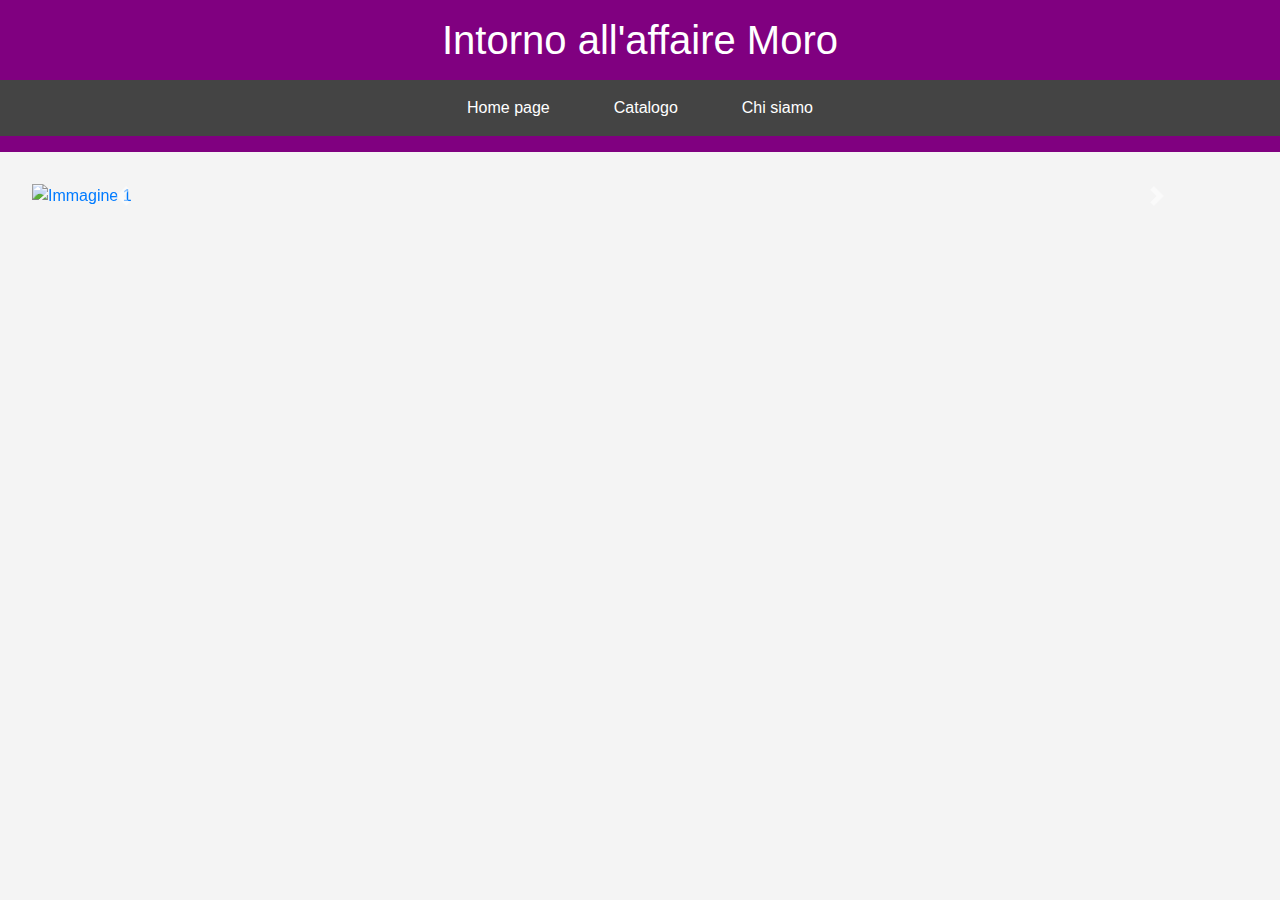
==== index.html @ 4599a167 "Update index.html" ====
<!DOCTYPE html>
<html lang="it">
<head>
    <meta charset="UTF-8">
    <meta name="viewport" content="width=device-width, initial-scale=1.0">
    <title>Intorno all'affaire Moro</title>
    <!-- Bootstrap CSS -->
    <link rel="stylesheet" href="https://stackpath.bootstrapcdn.com/bootstrap/4.5.2/css/bootstrap.min.css">
    <!-- CSS personalizzato -->
    <link rel="stylesheet" href="style.css">
</head>
<body>
    <header style="background-color: #800080; color: #fff;">
        <h1>Intorno all'affaire Moro</h1>
        <nav>
            <ul class="menu">
                <li><a href="index.html">Home page</a></li>
                <li><a href="#">Catalogo</a>
                    <ul class="submenu">
                        <li><a href="listacompleta.html">Lista completa</a></li>
                        <li><a href="#">Lista per persona</a></li>
                        <li><a href="#">Lista per mese</a></li>
                    </ul>
                </li>
                <li><a href="#">Chi siamo</a></li>
            </ul>
        </nav>
    </header>

    <main>
        <section id="carouselSection">
            <div id="carouselImages" class="carousel slide" data-ride="carousel">
                <div class="carousel-inner">
                    <div class="carousel-item active">
                        <a href="link1.html"><img src="image1.jpg" class="d-block w-100" alt="Immagine 1"></a>
                    </div>
                    <div class="carousel-item">
                        <a href="link2.html"><img src="image2.jpg" class="d-block w-100" alt="Immagine 2"></a>
                    </div>
                    <div class="carousel-item">
                        <a href="link3.html"><img src="image3.jpg" class="d-block w-100" alt="Immagine 3"></a>
                    </div>
                </div>
                <a class="carousel-control-prev" href="#carouselImages" role="button" data-slide="prev">
                    <span class="carousel-control-prev-icon" aria-hidden="true"></span>
                    <span class="sr-only">Previous</span>
                </a>
                <a class="carousel-control-next" href="#carouselImages" role="button" data-slide="next">
                    <span class="carousel-control-next-icon" aria-hidden="true"></span>
                    <span class="sr-only">Next</span>
                </a>
            </div>
        </section>
    </main>

    <!-- Bootstrap JS e dipendenze -->
    <script src="https://code.jquery.com/jquery-3.5.1.slim.min.js"></script>
    <script src="https://cdn.jsdelivr.net/npm/@popperjs/core@1.16.1/dist/umd/popper.min.js"></script>
    <script src="https://stackpath.bootstrapcdn.com/bootstrap/4.5.2/js/bootstrap.min.js"></script>
</body>
</html>
---- style.css ----
body {
    font-family: Arial, sans-serif;
    background-color: #f4f4f4;
    margin: 0;
    padding: 0;
}

header {
    background-color: #333;
    color: #fff;
    text-align: center;
    padding: 1rem 0;
    position: sticky;
    top: 0;
    z-index: 1000;
}

header h1 {
    margin: 0;
}

nav {
    margin-top: 1rem;
}

.menu {
    list-style-type: none;
    padding: 0;
    margin: 0;
    display: flex;
    justify-content: center;
    background-color: #444;
}

.menu li {
    position: relative;
}

.menu > li {
    margin: 0 1rem;
}

.menu a {
    color: #fff;
    text-decoration: none;
    padding: 1rem;
    display: block;
}

.menu a:hover {
    background-color: #555;
}

.submenu {
    list-style-type: none;
    padding: 0;
    margin: 0;
    position: absolute;
    top: 100%;
    left: 0;
    display: none;
    background-color: #444;
    z-index: 1000;
}

.menu li:hover .submenu {
    display: block;
}

.submenu li {
    width: 200px;
}

.submenu a {
    padding: 0.5rem 1rem;
}

main {
    padding: 2rem;
}

h1, h2, h3 {
    margin: 0 0 1rem;
}

#letter-container {
    display: flex;
    flex-direction: column;
    gap: 1rem;
}

.letter {
    background-color: #fff;
    padding: 1rem;
    border: 1px solid #ddd;
    border-radius: 5px;
    box-shadow: 0 2px 4px rgba(0, 0, 0, 0.1);
    margin-bottom: 1rem;
}

.letter h3 {
    margin-top: 0;
}

.letter p {
    margin: 0.5rem 0;
}

.letter img {
    max-width: 100%;
    height: auto;
    display: block;
    margin: 1rem 0;
}

.download-button {
    display: inline-block;
    padding: 0.5rem 1rem;
    background-color: #007bff;
    color: #fff;
    text-decoration: none;
    border-radius: 5px;
    margin-top: 1rem;
}

.download-button:hover {
    background-color: #0056b3;
}

.box-container {
    display: flex;
    justify-content: space-around;
    flex-wrap: wrap;
    gap: 2rem;
}

.box {
    background-color: #fff;
    padding: 2rem;
    border: 1px solid #ddd;
    border-radius: 5px;
    box-shadow: 0 2px 4px rgba(0, 0, 0, 0.1);
    width:
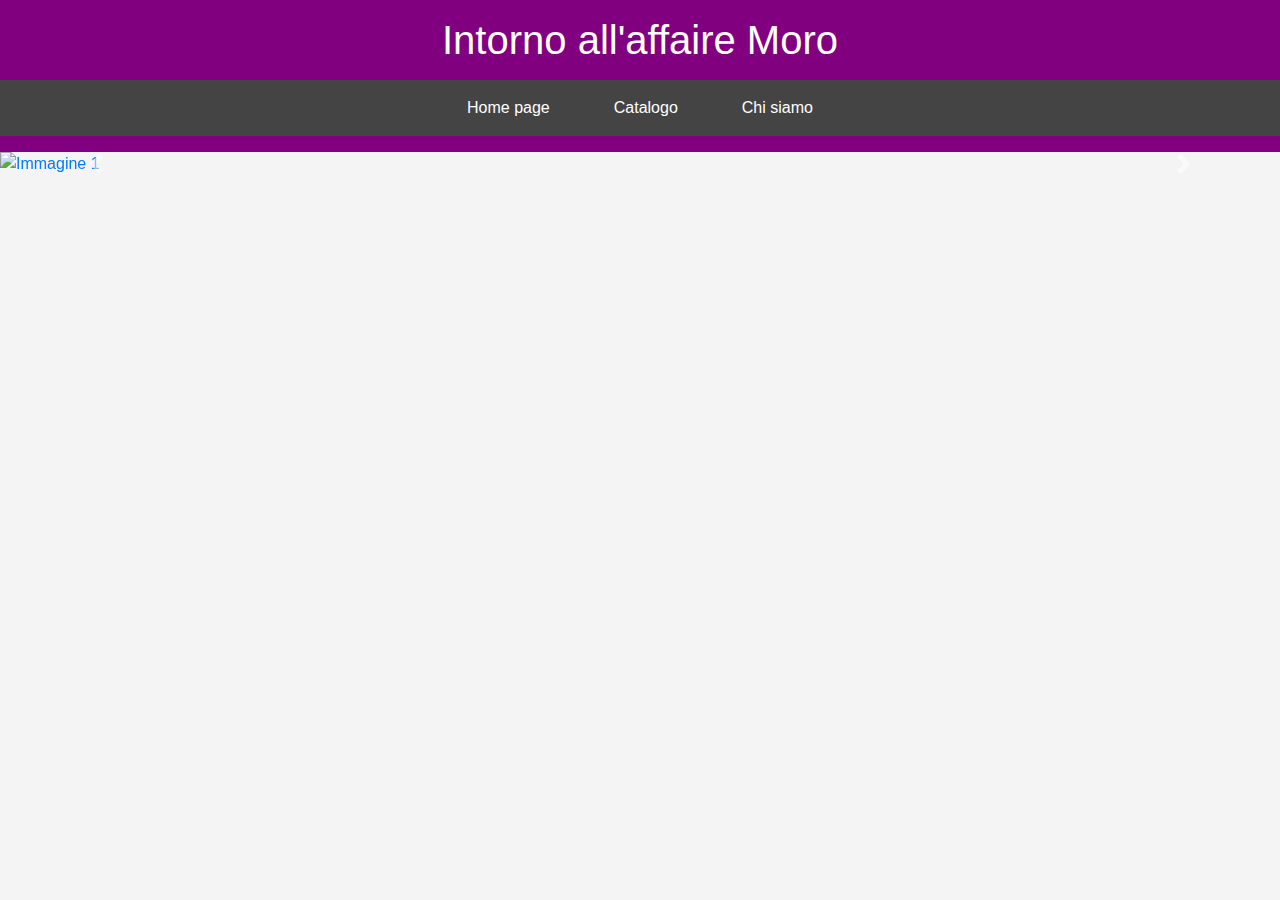
==== commit 5dde0e96: "Update index.html" ====
--- a/index.html
+++ b/index.html
@@ -32,10 +32,10 @@
             <div id="carouselImages" class="carousel slide" data-ride="carousel">
                 <div class="carousel-inner">
                     <div class="carousel-item active">
-                        <a href="link1.html"><img src="image1.jpg" class="d-block w-100" alt="Immagine 1"></a>
+                        <a href="link1.html"><img src="https://www.raicultura.it/webdoc/aldo-moro/gallery/16.jpg" class="d-block w-100" alt="Immagine 1"></a>
                     </div>
                     <div class="carousel-item">
-                        <a href="link2.html"><img src="image2.jpg" class="d-block w-100" alt="Immagine 2"></a>
+                        <a href="link2.html"><img src="https://www.raicultura.it/webdoc/aldo-moro/gallery/11.jpg" class="d-block w-100" alt="Immagine 2"></a>
                     </div>
                     <div class="carousel-item">
                         <a href="link3.html"><img src="image3.jpg" class="d-block w-100" alt="Immagine 3"></a>
--- a/style.css
+++ b/style.css
@@ -1,3 +1,5 @@
+/* Stili personalizzati */
+
 body {
     font-family: Arial, sans-serif;
     background-color: #f4f4f4;
@@ -6,8 +8,6 @@
 }
 
 header {
-    background-color: #333;
-    color: #fff;
     text-align: center;
     padding: 1rem 0;
     position: sticky;
@@ -75,69 +75,6 @@
     padding: 0.5rem 1rem;
 }
 
-main {
-    padding: 2rem;
+.carousel-item img {
+    max-height: 500px; /* Altezza massima per le immagini nel carousel */
 }
-
-h1, h2, h3 {
-    margin: 0 0 1rem;
-}
-
-#letter-container {
-    display: flex;
-    flex-direction: column;
-    gap: 1rem;
-}
-
-.letter {
-    background-color: #fff;
-    padding: 1rem;
-    border: 1px solid #ddd;
-    border-radius: 5px;
-    box-shadow: 0 2px 4px rgba(0, 0, 0, 0.1);
-    margin-bottom: 1rem;
-}
-
-.letter h3 {
-    margin-top: 0;
-}
-
-.letter p {
-    margin: 0.5rem 0;
-}
-
-.letter img {
-    max-width: 100%;
-    height: auto;
-    display: block;
-    margin: 1rem 0;
-}
-
-.download-button {
-    display: inline-block;
-    padding: 0.5rem 1rem;
-    background-color: #007bff;
-    color: #fff;
-    text-decoration: none;
-    border-radius: 5px;
-    margin-top: 1rem;
-}
-
-.download-button:hover {
-    background-color: #0056b3;
-}
-
-.box-container {
-    display: flex;
-    justify-content: space-around;
-    flex-wrap: wrap;
-    gap: 2rem;
-}
-
-.box {
-    background-color: #fff;
-    padding: 2rem;
-    border: 1px solid #ddd;
-    border-radius: 5px;
-    box-shadow: 0 2px 4px rgba(0, 0, 0, 0.1);
-    width:
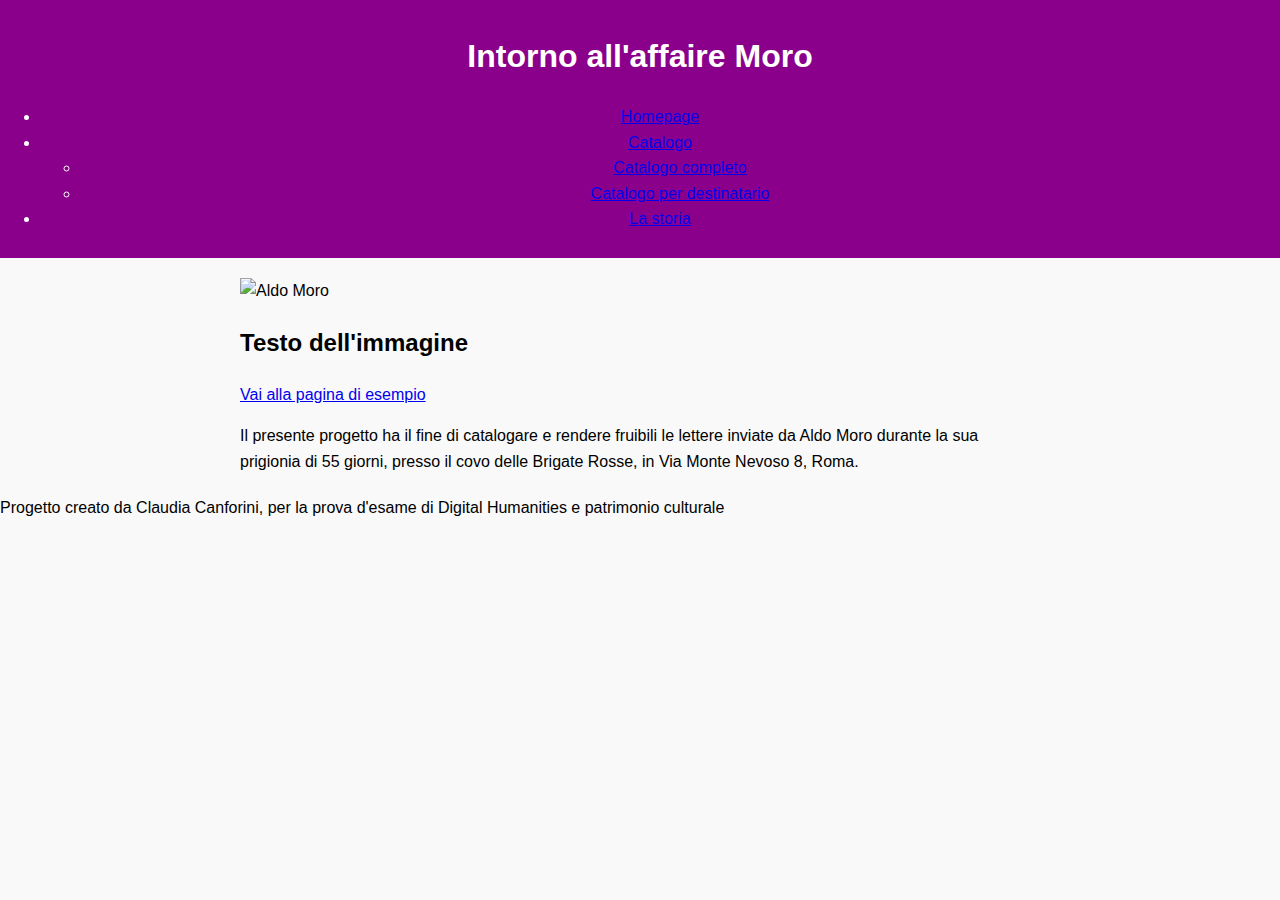
==== commit fe0b59f8: "Update index.html" ====
--- a/index.html
+++ b/index.html
@@ -4,58 +4,50 @@
     <meta charset="UTF-8">
     <meta name="viewport" content="width=device-width, initial-scale=1.0">
     <title>Intorno all'affaire Moro</title>
-    <!-- Bootstrap CSS -->
-    <link rel="stylesheet" href="https://stackpath.bootstrapcdn.com/bootstrap/4.5.2/css/bootstrap.min.css">
-    <!-- CSS personalizzato -->
     <link rel="stylesheet" href="style.css">
 </head>
 <body>
-    <header style="background-color: #800080; color: #fff;">
-        <h1>Intorno all'affaire Moro</h1>
-        <nav>
-            <ul class="menu">
-                <li><a href="index.html">Home page</a></li>
-                <li><a href="#">Catalogo</a>
-                    <ul class="submenu">
-                        <li><a href="listacompleta.html">Lista completa</a></li>
-                        <li><a href="#">Lista per persona</a></li>
-                        <li><a href="#">Lista per mese</a></li>
-                    </ul>
-                </li>
-                <li><a href="#">Chi siamo</a></li>
-            </ul>
-        </nav>
+    <header>
+        <div class="container">
+            <h1>Intorno all'affaire Moro</h1>
+            <nav>
+                <ul>
+                    <li><a href="index.html">Homepage</a></li>
+                    <li><a href="#">Catalogo</a>
+                        <ul>
+                            <li><a href="catalogocompleto.html">Catalogo completo</a></li>
+                            <li><a href="#">Catalogo per destinatario</a></li>
+                        </ul>
+                    </li>
+                    <li><a href="#">La storia</a></li>
+                </ul>
+            </nav>
+        </div>
     </header>
-
     <main>
-        <section id="carouselSection">
-            <div id="carouselImages" class="carousel slide" data-ride="carousel">
-                <div class="carousel-inner">
-                    <div class="carousel-item active">
-                        <a href="link1.html"><img src="https://www.raicultura.it/webdoc/aldo-moro/gallery/16.jpg" class="d-block w-100" alt="Immagine 1"></a>
-                    </div>
-                    <div class="carousel-item">
-                        <a href="link2.html"><img src="https://www.raicultura.it/webdoc/aldo-moro/gallery/11.jpg" class="d-block w-100" alt="Immagine 2"></a>
-                    </div>
-                    <div class="carousel-item">
-                        <a href="link3.html"><img src="image3.jpg" class="d-block w-100" alt="Immagine 3"></a>
+        <section id="carousel">
+            <div class="container">
+                <div class="carousel-slide">
+                    <img src="https://www.repstatic.it/content/localirep/img/rep/2018/04/12/154512101-f7e8bb2a-b8a7-40e7-b068-60f890a243e7.jpg" alt="Aldo Moro" class="carousel-image">
+                    <div class="carousel-caption">
+                        <h2>Testo dell'immagine</h2>
+                        <p><a href="paginaesempio.html" class="button">Vai alla pagina di esempio</a></p>
                     </div>
                 </div>
-                <a class="carousel-control-prev" href="#carouselImages" role="button" data-slide="prev">
-                    <span class="carousel-control-prev-icon" aria-hidden="true"></span>
-                    <span class="sr-only">Previous</span>
-                </a>
-                <a class="carousel-control-next" href="#carouselImages" role="button" data-slide="next">
-                    <span class="carousel-control-next-icon" aria-hidden="true"></span>
-                    <span class="sr-only">Next</span>
-                </a>
+                <!-- Altre immagini del carosello -->
+                <!-- Inserire le restanti immagini come nel carosello -->
+            </div>
+        </section>
+        <section id="project-description">
+            <div class="container">
+                <p>Il presente progetto ha il fine di catalogare e rendere fruibili le lettere inviate da Aldo Moro durante la sua prigionia di 55 giorni, presso il covo delle Brigate Rosse, in Via Monte Nevoso 8, Roma.</p>
             </div>
         </section>
     </main>
-
-    <!-- Bootstrap JS e dipendenze -->
-    <script src="https://code.jquery.com/jquery-3.5.1.slim.min.js"></script>
-    <script src="https://cdn.jsdelivr.net/npm/@popperjs/core@1.16.1/dist/umd/popper.min.js"></script>
-    <script src="https://stackpath.bootstrapcdn.com/bootstrap/4.5.2/js/bootstrap.min.js"></script>
+    <footer>
+        <div class="container">
+            <p>Progetto creato da Claudia Canforini, per la prova d'esame di Digital Humanities e patrimonio culturale</p>
+        </div>
+    </footer>
 </body>
 </html>
--- a/style.css
+++ b/style.css
@@ -1,26 +1,16 @@
-/* Stili personalizzati */
-
 body {
     font-family: Arial, sans-serif;
-    background-color: #f4f4f4;
+    line-height: 1.6;
+    background-color: #f9f9f9;
     margin: 0;
     padding: 0;
 }
 
 header {
+    background-color: #8B008B; /* Colore rosso porpora */
+    color: white;
+    padding: 10px 0;
     text-align: center;
-    padding: 1rem 0;
-    position: sticky;
-    top: 0;
-    z-index: 1000;
-}
-
-header h1 {
-    margin: 0;
-}
-
-nav {
-    margin-top: 1rem;
 }
 
 .menu {
@@ -29,52 +19,91 @@
     margin: 0;
     display: flex;
     justify-content: center;
-    background-color: #444;
+    background-color: #6A5ACD; /* Colore di sfondo per il menu */
 }
 
 .menu li {
-    position: relative;
-}
-
-.menu > li {
-    margin: 0 1rem;
+    padding: 10px 20px;
 }
 
 .menu a {
-    color: #fff;
     text-decoration: none;
-    padding: 1rem;
-    display: block;
+    color: white;
 }
 
 .menu a:hover {
-    background-color: #555;
+    text-decoration: underline;
 }
 
 .submenu {
-    list-style-type: none;
-    padding: 0;
-    margin: 0;
+    display: none;
     position: absolute;
-    top: 100%;
-    left: 0;
-    display: none;
-    background-color: #444;
-    z-index: 1000;
+    background-color: #6A5ACD; /* Colore di sfondo per il submenu */
+    z-index: 1;
+}
+
+.submenu li {
+    display: block;
+    padding: 10px;
+}
+
+.submenu a {
+    color: white;
+}
+
+.submenu a:hover {
+    text-decoration: underline;
 }
 
 .menu li:hover .submenu {
     display: block;
 }
 
-.submenu li {
-    width: 200px;
+main {
+    max-width: 800px;
+    margin: 20px auto;
+    padding: 0 20px;
 }
 
-.submenu a {
-    padding: 0.5rem 1rem;
+#catalog {
+    margin-bottom: 40px;
 }
 
-.carousel-item img {
-    max-height: 500px; /* Altezza massima per le immagini nel carousel */
+.letter-box {
+    background-color: white;
+    border: 1px solid #ddd;
+    border-radius: 8px;
+    padding: 20px;
+    margin-bottom: 20px;
+    box-shadow: 0 4px 8px rgba(0, 0, 0, 0.1);
 }
+
+.letter-box h3 {
+    margin-top: 0;
+}
+
+.letter-box p {
+    margin-bottom: 10px;
+}
+
+.letter-image {
+    max-width: 100%;
+    height: auto;
+    margin-bottom: 10px;
+}
+
+.download-button,
+.metadata-button {
+    display: inline-block;
+    padding: 8px 16px;
+    background-color: #6A5ACD; /* Colore del bottone di download e metadati */
+    color: white;
+    text-decoration: none;
+    border-radius: 4px;
+    margin-right: 10px;
+}
+
+.download-button:hover,
+.metadata-button:hover {
+    background-color: #4B0082; /* Colore di hover del bottone di download e metadati */
+}
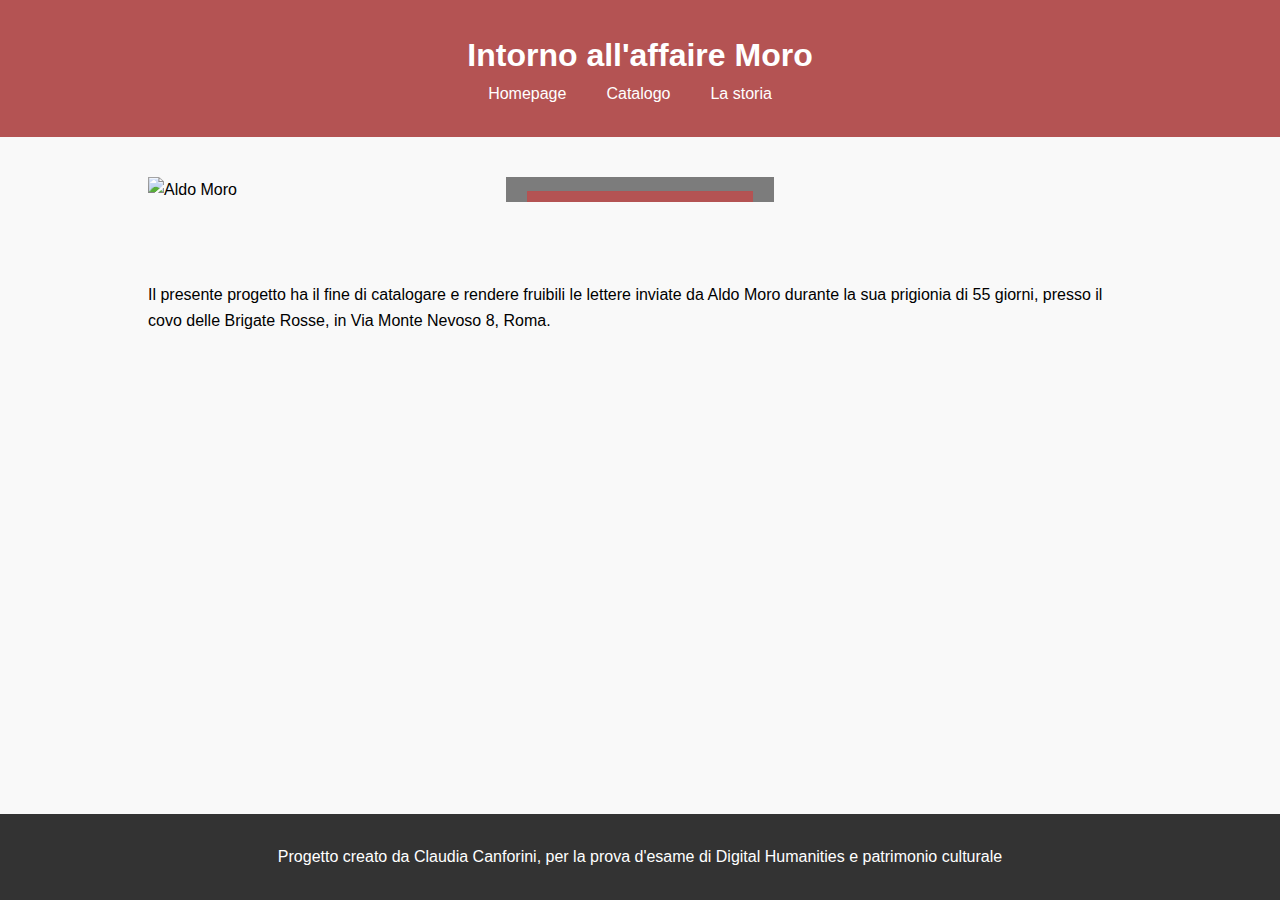
==== commit 0e522226: "Update index.html" ====
--- a/index.html
+++ b/index.html
@@ -4,7 +4,7 @@
     <meta charset="UTF-8">
     <meta name="viewport" content="width=device-width, initial-scale=1.0">
     <title>Intorno all'affaire Moro</title>
-    <link rel="stylesheet" href="style.css">
+    <link rel="stylesheet" href="styles.css">
 </head>
 <body>
     <header>
--- a/styles.css
+++ b/styles.css
@@ -0,0 +1,185 @@
+/* Reset CSS */
+* {
+    margin: 0;
+    padding: 0;
+    box-sizing: border-box;
+}
+
+body, html {
+    height: 100%;
+}
+
+body {
+    font-family: Arial, sans-serif;
+    line-height: 1.6;
+    background-color: #f9f9f9;
+    display: flex;
+    flex-direction: column;
+    min-height: 100%;
+}
+
+.container {
+    width: 80%;
+    max-width: 1200px;
+    margin: 0 auto;
+    padding: 20px;
+}
+
+header {
+    background-color: #b45353; /* Colore di sgfondo dell'header*/
+    color: white;
+    padding: 10px 0;
+}
+
+header h1 {
+    text-align: center;
+}
+
+header nav ul {
+    list-style-type: none;
+    display: flex;
+    justify-content: center;
+}
+
+header nav ul li {
+    position: relative;
+    margin-right: 20px;
+}
+
+header nav ul ul {
+    display: none;
+    position: absolute;
+    background-color: #bdb2b2; /* Colore di sfondo per il submenu */
+    list-style-type: none;
+    padding: 0;
+    margin-top: 10px;
+}
+
+header nav ul li:hover > ul {
+    display: block;
+}
+
+header nav ul ul li {
+    margin: 0;
+}
+
+header nav a {
+    color: white;
+    text-decoration: none;
+    padding: 10px;
+}
+
+header nav a:hover {
+    background-color: #6A5ACD;
+}
+
+main {
+    padding: 20px 0;
+    flex: 1;
+}
+
+#carousel {
+    margin-bottom: 40px;
+}
+
+.carousel-slide {
+    position: relative;
+    max-width: 100%;
+    overflow: hidden;
+}
+
+.carousel-image {
+    width: 100%;
+    height: auto;
+}
+
+.carousel-caption {
+    position: absolute;
+    top: 50%;
+    left: 50%;
+    transform: translate(-50%, -50%);
+    background-color: rgba(0, 0, 0, 0.5); /* Sfondo scuro per il testo */
+    padding: 20px;
+    text-align: center;
+    color: white;
+}
+
+.carousel-caption h2 {
+    margin-bottom: 10px;
+    font-size: 24px;
+}
+
+.carousel-caption .button {
+    display: inline-block;
+    padding: 10px 20px;
+    background-color: #b45353; /* Colore come header */
+    color: white;
+    text-decoration: none;
+}
+
+#project-description {
+    margin-bottom: 40px;
+}
+
+footer {
+    background-color: #333;
+    color: white;
+    text-align: center;
+    padding: 10px 0;
+    width: 100%;
+    margin-top: auto;
+}
+
+footer p {
+    margin: 0;
+}
+
+/* Stile per la tabella del catalogo */
+table {
+    width: 100%;
+    border-collapse: collapse;
+    margin-top: 20px;
+}
+
+table th, table td {
+    border: 1px solid #ddd;
+    padding: 8px;
+    text-align: left;
+}
+
+table th {
+    background-color: #f2f2f2;
+}
+
+/* Stile per le azioni nella pagina di dettaglio della lettera */
+aside {
+    width: 30%;
+    float: right;
+    margin-top: 20px;
+}
+
+aside h3 {
+    font-size: 18px;
+    margin-bottom: 10px;
+}
+
+aside ul {
+    list-style-type: none;
+    padding: 0;
+}
+
+aside ul li {
+    margin-bottom: 10px;
+}
+
+aside ul li a {
+    display: block;
+    padding: 10px 20px;
+    background-color: #8B008B; /* Colore rosso porpora */
+    color: white;
+    text-decoration: none;
+}
+
+aside ul li a:hover {
+    background-color: #6A5ACD; /* Cambia colore al passaggio del mouse */
+}
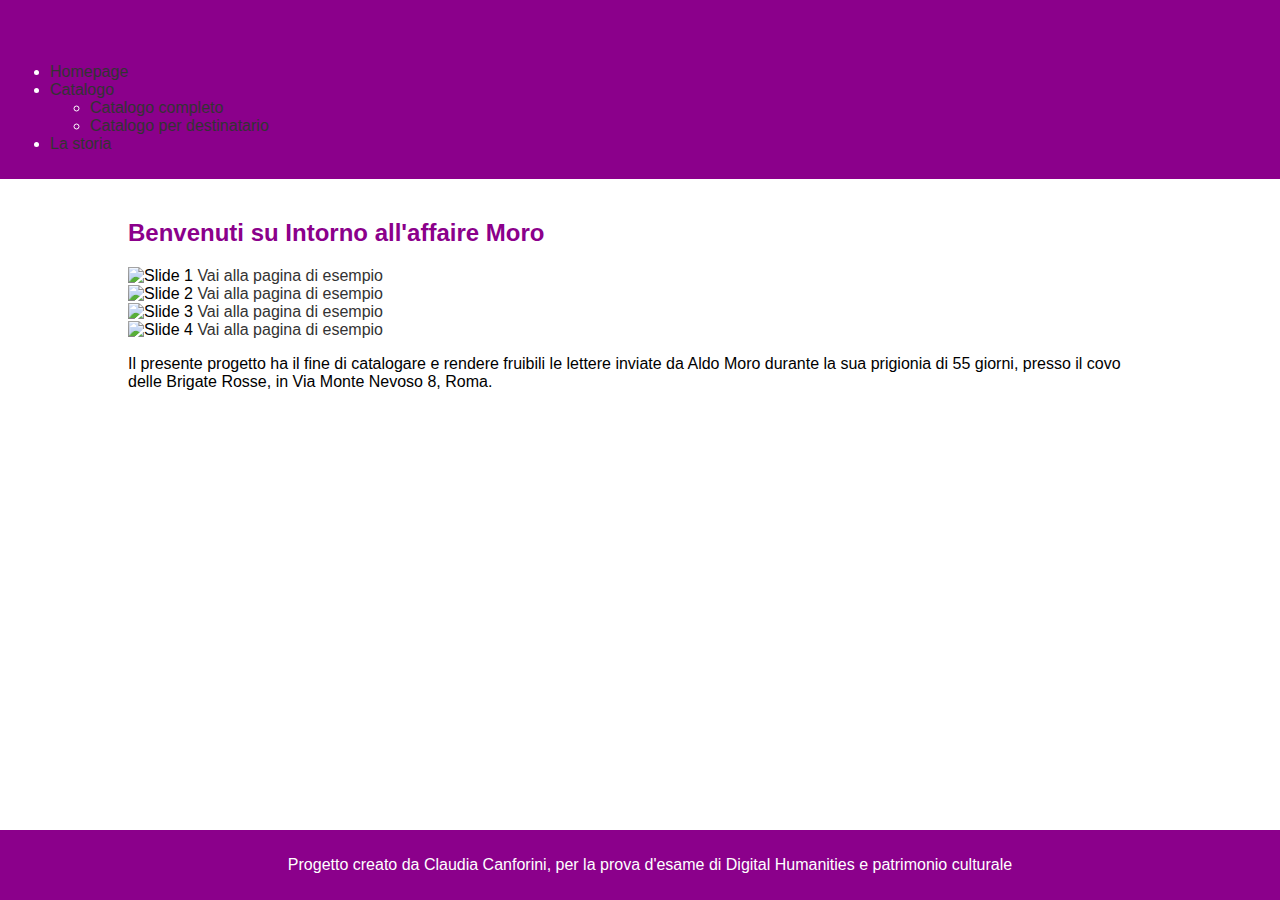
==== commit 4f51bf20: "Update index.html" ====
--- a/index.html
+++ b/index.html
@@ -7,47 +7,51 @@
     <link rel="stylesheet" href="styles.css">
 </head>
 <body>
-    <header>
-        <div class="container">
-            <h1>Intorno all'affaire Moro</h1>
-            <nav>
-                <ul>
-                    <li><a href="index.html">Homepage</a></li>
-                    <li><a href="#">Catalogo</a>
-                        <ul>
-                            <li><a href="catalogocompleto.html">Catalogo completo</a></li>
-                            <li><a href="#">Catalogo per destinatario</a></li>
-                        </ul>
-                    </li>
-                    <li><a href="#">La storia</a></li>
-                </ul>
-            </nav>
-        </div>
+    <header style="background-color: #8b008b; color: white; padding: 10px;">
+        <h1 style="margin: 0;">Intorno all'affaire Moro</h1>
+        <nav>
+            <ul>
+                <li><a href="index.html">Homepage</a></li>
+                <li>
+                    <a href="#">Catalogo</a>
+                    <ul>
+                        <li><a href="catalogo_completo.html">Catalogo completo</a></li>
+                        <li><a href="catalogo_destinatario.html">Catalogo per destinatario</a></li>
+                    </ul>
+                </li>
+                <li><a href="storia.html">La storia</a></li>
+            </ul>
+        </nav>
     </header>
     <main>
-        <section id="carousel">
-            <div class="container">
-                <div class="carousel-slide">
-                    <img src="https://www.repstatic.it/content/localirep/img/rep/2018/04/12/154512101-f7e8bb2a-b8a7-40e7-b068-60f890a243e7.jpg" alt="Aldo Moro" class="carousel-image">
-                    <div class="carousel-caption">
-                        <h2>Testo dell'immagine</h2>
-                        <p><a href="paginaesempio.html" class="button">Vai alla pagina di esempio</a></p>
-                    </div>
+        <div class="container">
+            <h2>Benvenuti su Intorno all'affaire Moro</h2>
+            <div class="carousel">
+                <div class="slide">
+                    <img src="https://www.repstatic.it/content/localirep/img/rep/2018/04/12/154512101-f7e8bb2a-b8a7-40e7-b068-60f890a243e7.jpg" alt="Slide 1">
+                    <a href="pagina_esempio.html" class="btn">Vai alla pagina di esempio</a>
                 </div>
-                <!-- Altre immagini del carosello -->
-                <!-- Inserire le restanti immagini come nel carosello -->
+                <div class="slide">
+                    <img src="https://www.avvenire.it/c/2017/PublishingImages/2d5addcfed194eca8cf92e9f2f8dd992/moro.jpg" alt="Slide 2">
+                    <a href="pagina_esempio.html" class="btn">Vai alla pagina di esempio</a>
+                </div>
+                <div class="slide">
+                    <img src="https://www.raicultura.it/webdoc/aldo-moro/gallery/11.jpg" alt="Slide 3">
+                    <a href="pagina_esempio.html" class="btn">Vai alla pagina di esempio</a>
+                </div>
+                <div class="slide">
+                    <img src="https://www.raicultura.it/webdoc/aldo-moro/gallery/16.jpg" alt="Slide 4">
+                    <a href="pagina_esempio.html" class="btn">Vai alla pagina di esempio</a>
+                </div>
             </div>
-        </section>
-        <section id="project-description">
-            <div class="container">
-                <p>Il presente progetto ha il fine di catalogare e rendere fruibili le lettere inviate da Aldo Moro durante la sua prigionia di 55 giorni, presso il covo delle Brigate Rosse, in Via Monte Nevoso 8, Roma.</p>
-            </div>
-        </section>
+            <p class="project-description">
+                Il presente progetto ha il fine di catalogare e rendere fruibili le lettere inviate da Aldo Moro durante la sua prigionia di 55 giorni, presso il covo delle Brigate Rosse, in Via Monte Nevoso 8, Roma.
+            </p>
+        </div>
     </main>
     <footer>
-        <div class="container">
-            <p>Progetto creato da Claudia Canforini, per la prova d'esame di Digital Humanities e patrimonio culturale</p>
-        </div>
+        <p>Progetto creato da Claudia Canforini, per la prova d'esame di Digital Humanities e patrimonio culturale</p>
     </footer>
+    <script src="script.js"></script>
 </body>
 </html>
--- a/styles.css
+++ b/styles.css
@@ -1,185 +1,37 @@
-/* Reset CSS */
-* {
+/* Stili generali */
+body {
+    font-family: Arial, sans-serif;
     margin: 0;
     padding: 0;
-    box-sizing: border-box;
-}
-
-body, html {
-    height: 100%;
-}
-
-body {
-    font-family: Arial, sans-serif;
-    line-height: 1.6;
-    background-color: #f9f9f9;
-    display: flex;
-    flex-direction: column;
-    min-height: 100%;
 }
 
 .container {
     width: 80%;
-    max-width: 1200px;
-    margin: 0 auto;
-    padding: 20px;
+    margin: auto;
+    padding-top: 20px;
+    padding-bottom: 20px;
 }
 
-header {
-    background-color: #b45353; /* Colore di sgfondo dell'header*/
-    color: white;
-    padding: 10px 0;
+h1, h2, h3 {
+    color: #8b008b;
 }
 
-header h1 {
-    text-align: center;
+a {
+    text-decoration: none;
+    color: #333;
 }
 
-header nav ul {
-    list-style-type: none;
-    display: flex;
-    justify-content: center;
+a:hover {
+    text-decoration: underline;
 }
 
-header nav ul li {
-    position: relative;
-    margin-right: 20px;
-}
-
-header nav ul ul {
-    display: none;
-    position: absolute;
-    background-color: #bdb2b2; /* Colore di sfondo per il submenu */
-    list-style-type: none;
-    padding: 0;
-    margin-top: 10px;
-}
-
-header nav ul li:hover > ul {
-    display: block;
-}
-
-header nav ul ul li {
-    margin: 0;
-}
-
-header nav a {
-    color: white;
-    text-decoration: none;
-    padding: 10px;
-}
-
-header nav a:hover {
-    background-color: #6A5ACD;
-}
-
-main {
-    padding: 20px 0;
-    flex: 1;
-}
-
-#carousel {
-    margin-bottom: 40px;
-}
-
-.carousel-slide {
-    position: relative;
-    max-width: 100%;
-    overflow: hidden;
-}
-
-.carousel-image {
-    width: 100%;
-    height: auto;
-}
-
-.carousel-caption {
-    position: absolute;
-    top: 50%;
-    left: 50%;
-    transform: translate(-50%, -50%);
-    background-color: rgba(0, 0, 0, 0.5); /* Sfondo scuro per il testo */
-    padding: 20px;
-    text-align: center;
-    color: white;
-}
-
-.carousel-caption h2 {
-    margin-bottom: 10px;
-    font-size: 24px;
-}
-
-.carousel-caption .button {
-    display: inline-block;
-    padding: 10px 20px;
-    background-color: #b45353; /* Colore come header */
-    color: white;
-    text-decoration: none;
-}
-
-#project-description {
-    margin-bottom: 40px;
-}
-
+/* Stili per il footer */
 footer {
-    background-color: #333;
+    background-color: #8b008b;
     color: white;
     text-align: center;
-    padding: 10px 0;
+    padding: 10px;
+    position: fixed;
+    bottom: 0;
     width: 100%;
-    margin-top: auto;
 }
-
-footer p {
-    margin: 0;
-}
-
-/* Stile per la tabella del catalogo */
-table {
-    width: 100%;
-    border-collapse: collapse;
-    margin-top: 20px;
-}
-
-table th, table td {
-    border: 1px solid #ddd;
-    padding: 8px;
-    text-align: left;
-}
-
-table th {
-    background-color: #f2f2f2;
-}
-
-/* Stile per le azioni nella pagina di dettaglio della lettera */
-aside {
-    width: 30%;
-    float: right;
-    margin-top: 20px;
-}
-
-aside h3 {
-    font-size: 18px;
-    margin-bottom: 10px;
-}
-
-aside ul {
-    list-style-type: none;
-    padding: 0;
-}
-
-aside ul li {
-    margin-bottom: 10px;
-}
-
-aside ul li a {
-    display: block;
-    padding: 10px 20px;
-    background-color: #8B008B; /* Colore rosso porpora */
-    color: white;
-    text-decoration: none;
-}
-
-aside ul li a:hover {
-    background-color: #6A5ACD; /* Cambia colore al passaggio del mouse */
-}
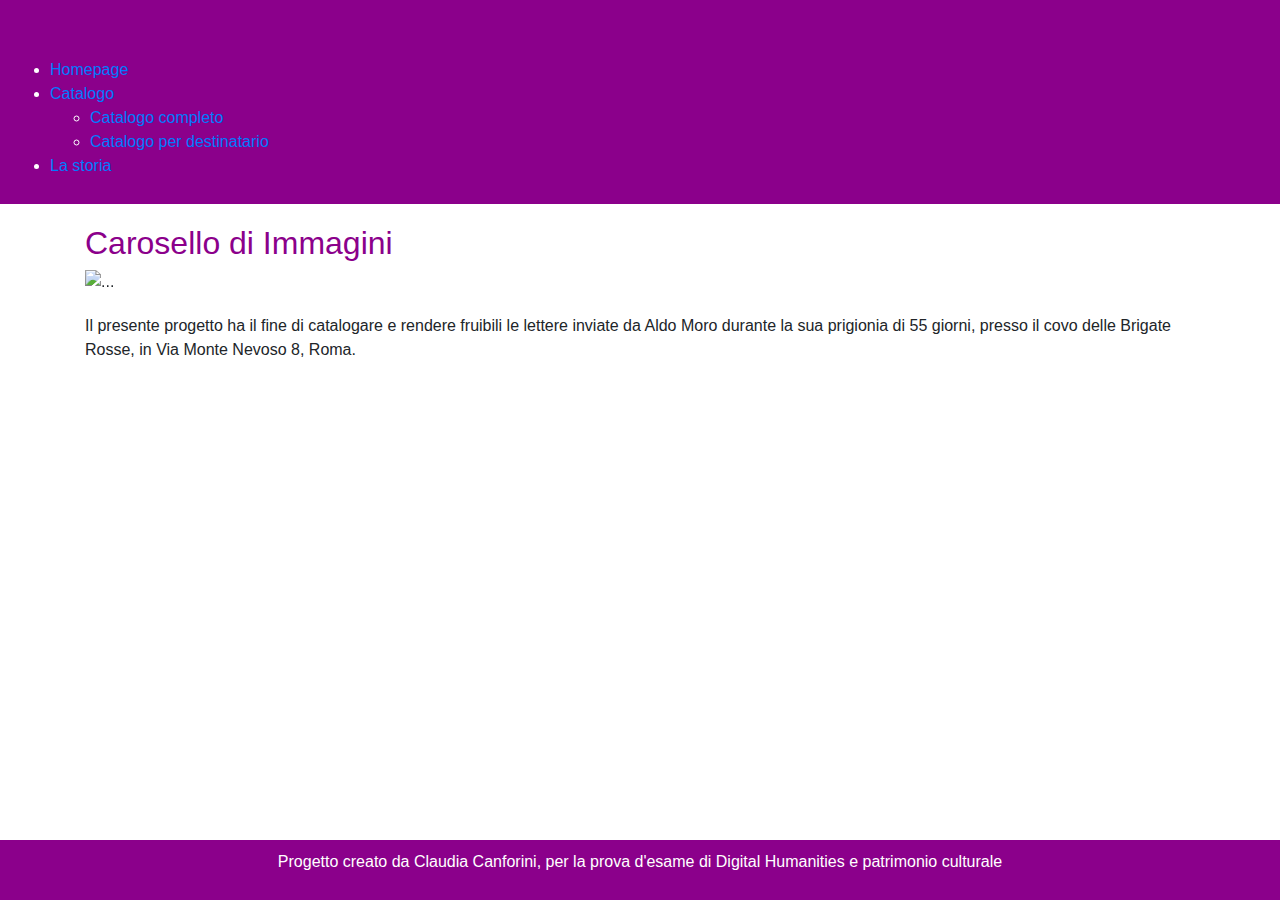
==== commit 87a45fba: "Update index.html" ====
--- a/index.html
+++ b/index.html
@@ -5,6 +5,8 @@
     <meta name="viewport" content="width=device-width, initial-scale=1.0">
     <title>Intorno all'affaire Moro</title>
     <link rel="stylesheet" href="styles.css">
+    <!-- Includere il CSS di Bootstrap -->
+    <link rel="stylesheet" href="https://maxcdn.bootstrapcdn.com/bootstrap/4.5.2/css/bootstrap.min.css">
 </head>
 <body>
     <header style="background-color: #8b008b; color: white; padding: 10px;">
@@ -16,7 +18,7 @@
                     <a href="#">Catalogo</a>
                     <ul>
                         <li><a href="catalogo_completo.html">Catalogo completo</a></li>
-                        <li><a href="catalogo_destinatario.html">Catalogo per destinatario</a></li>
+                        <li><a href="catalogo_per_destinatario.html">Catalogo per destinatario</a></li>
                     </ul>
                 </li>
                 <li><a href="storia.html">La storia</a></li>
@@ -25,33 +27,33 @@
     </header>
     <main>
         <div class="container">
-            <h2>Benvenuti su Intorno all'affaire Moro</h2>
-            <div class="carousel">
-                <div class="slide">
-                    <img src="https://www.repstatic.it/content/localirep/img/rep/2018/04/12/154512101-f7e8bb2a-b8a7-40e7-b068-60f890a243e7.jpg" alt="Slide 1">
-                    <a href="pagina_esempio.html" class="btn">Vai alla pagina di esempio</a>
-                </div>
-                <div class="slide">
-                    <img src="https://www.avvenire.it/c/2017/PublishingImages/2d5addcfed194eca8cf92e9f2f8dd992/moro.jpg" alt="Slide 2">
-                    <a href="pagina_esempio.html" class="btn">Vai alla pagina di esempio</a>
-                </div>
-                <div class="slide">
-                    <img src="https://www.raicultura.it/webdoc/aldo-moro/gallery/11.jpg" alt="Slide 3">
-                    <a href="pagina_esempio.html" class="btn">Vai alla pagina di esempio</a>
-                </div>
-                <div class="slide">
-                    <img src="https://www.raicultura.it/webdoc/aldo-moro/gallery/16.jpg" alt="Slide 4">
-                    <a href="pagina_esempio.html" class="btn">Vai alla pagina di esempio</a>
+            <h2>Carosello di Immagini</h2>
+            <div id="carouselExampleSlidesOnly" class="carousel slide" data-ride="carousel">
+                <div class="carousel-inner">
+                    <div class="carousel-item active">
+                        <img src="https://www.repstatic.it/content/localirep/img/rep/2018/04/12/154512101-f7e8bb2a-b8a7-40e7-b068-60f890a243e7.jpg" class="d-block w-100" alt="...">
+                    </div>
+                    <div class="carousel-item">
+                        <img src="https://www.avvenire.it/c/2017/PublishingImages/2d5addcfed194eca8cf92e9f2f8dd992/moro.jpg" class="d-block w-100" alt="...">
+                    </div>
+                    <div class="carousel-item">
+                        <img src="https://www.raicultura.it/webdoc/aldo-moro/gallery/11.jpg" class="d-block w-100" alt="...">
+                    </div>
+                    <div class="carousel-item">
+                        <img src="https://www.raicultura.it/webdoc/aldo-moro/gallery/16.jpg" class="d-block w-100" alt="...">
+                    </div>
                 </div>
             </div>
-            <p class="project-description">
-                Il presente progetto ha il fine di catalogare e rendere fruibili le lettere inviate da Aldo Moro durante la sua prigionia di 55 giorni, presso il covo delle Brigate Rosse, in Via Monte Nevoso 8, Roma.
-            </p>
+            <p style="margin-top: 20px;">Il presente progetto ha il fine di catalogare e rendere fruibili le lettere inviate da Aldo Moro durante la sua prigionia di 55 giorni, presso il covo delle Brigate Rosse, in Via Monte Nevoso 8, Roma.</p>
         </div>
     </main>
     <footer>
         <p>Progetto creato da Claudia Canforini, per la prova d'esame di Digital Humanities e patrimonio culturale</p>
     </footer>
-    <script src="script.js"></script>
+
+    <!-- Includere jQuery e Bootstrap JS prima della chiusura del tag body -->
+    <script src="https://ajax.googleapis.com/ajax/libs/jquery/3.5.1/jquery.min.js"></script>
+    <script src="https://cdnjs.cloudflare.com/ajax/libs/popper.js/1.16.0/umd/popper.min.js"></script>
+    <script src="https://maxcdn.bootstrapcdn.com/bootstrap/4.5.2/js/bootstrap.min.js"></script>
 </body>
 </html>
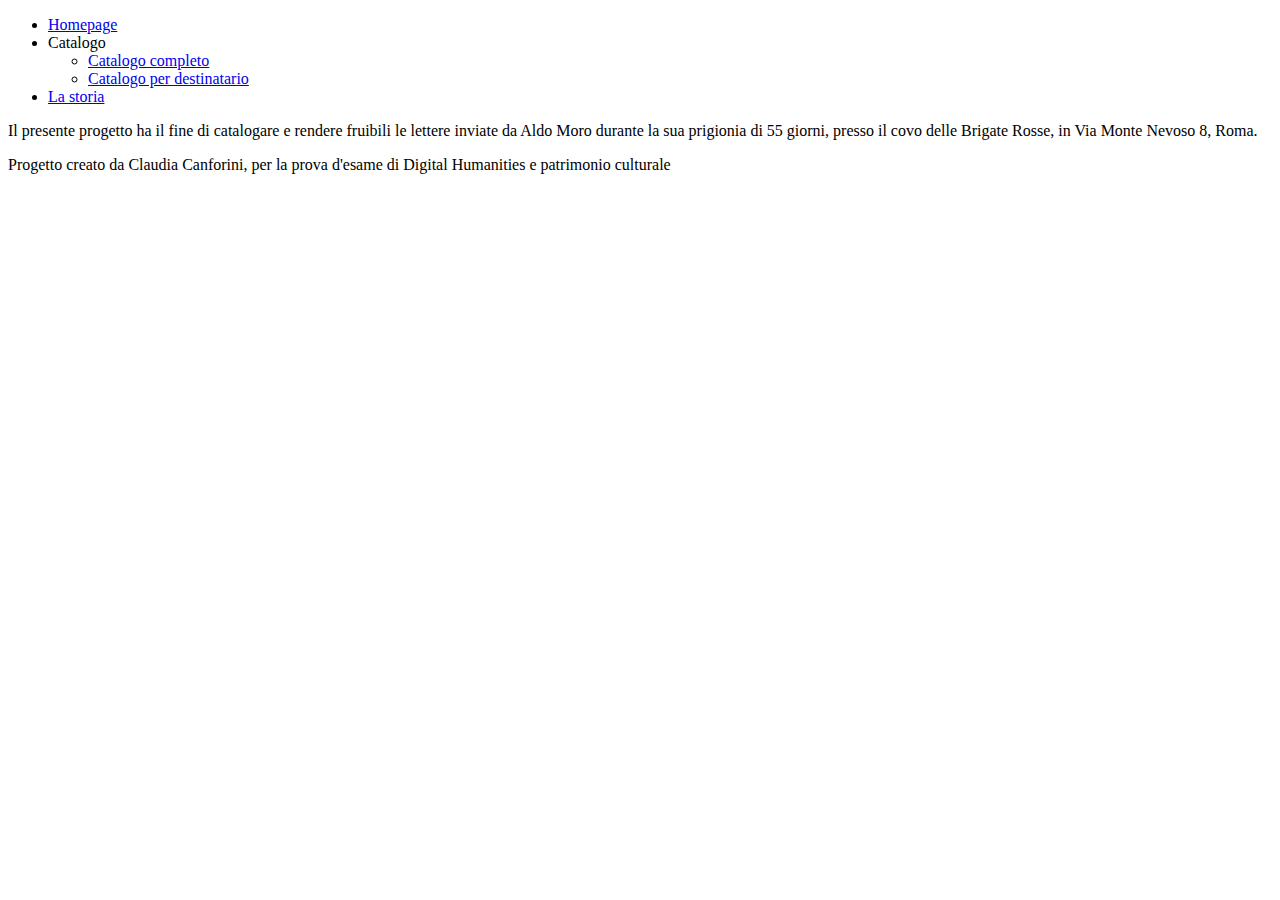
==== commit 21149033: "Update index.html" ====
--- a/index.html
+++ b/index.html
@@ -4,20 +4,18 @@
     <meta charset="UTF-8">
     <meta name="viewport" content="width=device-width, initial-scale=1.0">
     <title>Intorno all'affaire Moro</title>
-    <link rel="stylesheet" href="styles.css">
-    <!-- Includere il CSS di Bootstrap -->
-    <link rel="stylesheet" href="https://maxcdn.bootstrapcdn.com/bootstrap/4.5.2/css/bootstrap.min.css">
+    <link rel="stylesheet" href="css/style.css">
+    <script src="js/script.js" defer></script>
 </head>
 <body>
-    <header style="background-color: #8b008b; color: white; padding: 10px;">
-        <h1 style="margin: 0;">Intorno all'affaire Moro</h1>
+    <header>
         <nav>
             <ul>
                 <li><a href="index.html">Homepage</a></li>
                 <li>
-                    <a href="#">Catalogo</a>
+                    Catalogo
                     <ul>
-                        <li><a href="catalogo_completo.html">Catalogo completo</a></li>
+                        <li><a href="catalogo.html">Catalogo completo</a></li>
                         <li><a href="catalogo_per_destinatario.html">Catalogo per destinatario</a></li>
                     </ul>
                 </li>
@@ -25,35 +23,19 @@
             </ul>
         </nav>
     </header>
+
     <main>
-        <div class="container">
-            <h2>Carosello di Immagini</h2>
-            <div id="carouselExampleSlidesOnly" class="carousel slide" data-ride="carousel">
-                <div class="carousel-inner">
-                    <div class="carousel-item active">
-                        <img src="https://www.repstatic.it/content/localirep/img/rep/2018/04/12/154512101-f7e8bb2a-b8a7-40e7-b068-60f890a243e7.jpg" class="d-block w-100" alt="...">
-                    </div>
-                    <div class="carousel-item">
-                        <img src="https://www.avvenire.it/c/2017/PublishingImages/2d5addcfed194eca8cf92e9f2f8dd992/moro.jpg" class="d-block w-100" alt="...">
-                    </div>
-                    <div class="carousel-item">
-                        <img src="https://www.raicultura.it/webdoc/aldo-moro/gallery/11.jpg" class="d-block w-100" alt="...">
-                    </div>
-                    <div class="carousel-item">
-                        <img src="https://www.raicultura.it/webdoc/aldo-moro/gallery/16.jpg" class="d-block w-100" alt="...">
-                    </div>
-                </div>
-            </div>
-            <p style="margin-top: 20px;">Il presente progetto ha il fine di catalogare e rendere fruibili le lettere inviate da Aldo Moro durante la sua prigionia di 55 giorni, presso il covo delle Brigate Rosse, in Via Monte Nevoso 8, Roma.</p>
-        </div>
+        <section id="carousel">
+            <!-- Carosello di immagini -->
+        </section>
+
+        <section id="description">
+            <p>Il presente progetto ha il fine di catalogare e rendere fruibili le lettere inviate da Aldo Moro durante la sua prigionia di 55 giorni, presso il covo delle Brigate Rosse, in Via Monte Nevoso 8, Roma.</p>
+        </section>
     </main>
+
     <footer>
         <p>Progetto creato da Claudia Canforini, per la prova d'esame di Digital Humanities e patrimonio culturale</p>
     </footer>
-
-    <!-- Includere jQuery e Bootstrap JS prima della chiusura del tag body -->
-    <script src="https://ajax.googleapis.com/ajax/libs/jquery/3.5.1/jquery.min.js"></script>
-    <script src="https://cdnjs.cloudflare.com/ajax/libs/popper.js/1.16.0/umd/popper.min.js"></script>
-    <script src="https://maxcdn.bootstrapcdn.com/bootstrap/4.5.2/js/bootstrap.min.js"></script>
 </body>
 </html>
